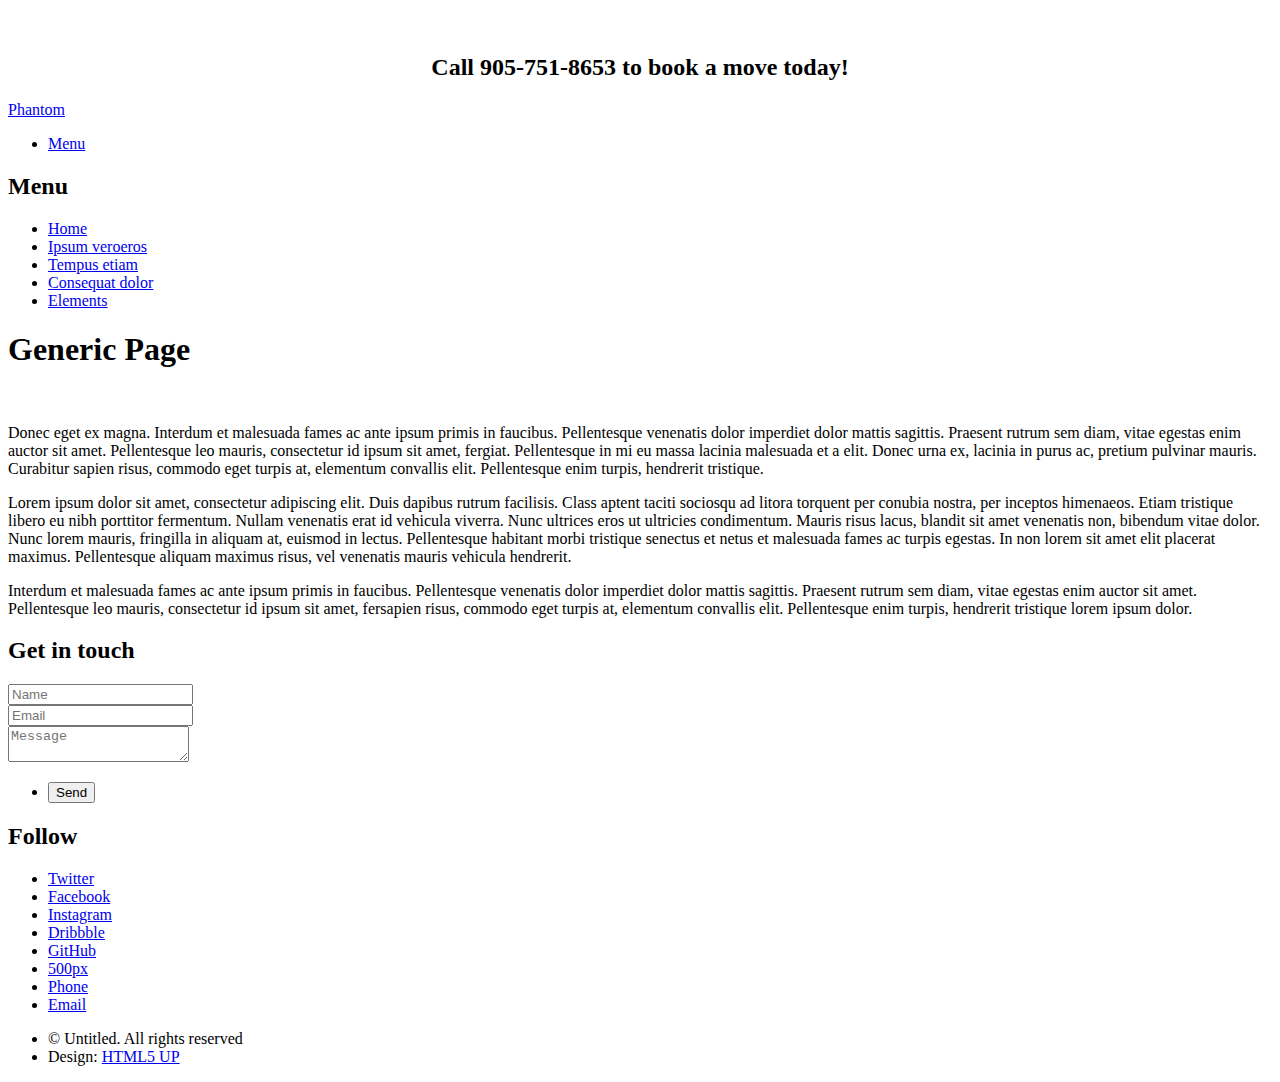
==== generic.html @ 92ae0f11 "Added header Interstellar Movers" ====
<!DOCTYPE HTML>
<!--
	Phantom by HTML5 UP
	html5up.net | @ajlkn
	Free for personal and commercial use under the CCA 3.0 license (html5up.net/license)
-->
<html>
	<head>
		<title>Generic - Phantom by HTML5 UP</title>
		<meta charset="utf-8" />
		<meta name="viewport" content="width=device-width, initial-scale=1, user-scalable=no" />
		<link rel="stylesheet" href="assets/css/main.css" />
		<noscript><link rel="stylesheet" href="assets/css/noscript.css" /></noscript>
	</head>
	<body class="is-preload">
		<!-- Wrapper -->
			<div id="wrapper">

				<!-- Header -->
					<header id="header">
						<div class="inner">
								<header>
									<p></p>
									<span class="image main"><img src="images/Interstellar logo.gif" alt="" /></span>
									<h2 style="text-align:center">Call 905-751-8653 to book a move today!</h2>
									<p></p>
								</header>
							<!-- Logo -->
								<a href="index.html" class="logo">
									<span class="symbol"><img src="images/logo.svg" alt="" /></span><span class="title">Phantom</span>
								</a>

							<!-- Nav -->
								<nav>
									<ul>
										<li><a href="#menu">Menu</a></li>
									</ul>
								</nav>

						</div>
					</header>

				<!-- Menu -->
					<nav id="menu">
						<h2>Menu</h2>
						<ul>
							<li><a href="index.html">Home</a></li>
							<li><a href="generic.html">Ipsum veroeros</a></li>
							<li><a href="generic.html">Tempus etiam</a></li>
							<li><a href="generic.html">Consequat dolor</a></li>
							<li><a href="elements.html">Elements</a></li>
						</ul>
					</nav>

				<!-- Main -->
					<div id="main">
						<div class="inner">
							<h1>Generic Page</h1>
							<span class="image main"><img src="images/pic13.jpg" alt="" /></span>
							<p>Donec eget ex magna. Interdum et malesuada fames ac ante ipsum primis in faucibus. Pellentesque venenatis dolor imperdiet dolor mattis sagittis. Praesent rutrum sem diam, vitae egestas enim auctor sit amet. Pellentesque leo mauris, consectetur id ipsum sit amet, fergiat. Pellentesque in mi eu massa lacinia malesuada et a elit. Donec urna ex, lacinia in purus ac, pretium pulvinar mauris. Curabitur sapien risus, commodo eget turpis at, elementum convallis elit. Pellentesque enim turpis, hendrerit tristique.</p>
							<p>Lorem ipsum dolor sit amet, consectetur adipiscing elit. Duis dapibus rutrum facilisis. Class aptent taciti sociosqu ad litora torquent per conubia nostra, per inceptos himenaeos. Etiam tristique libero eu nibh porttitor fermentum. Nullam venenatis erat id vehicula viverra. Nunc ultrices eros ut ultricies condimentum. Mauris risus lacus, blandit sit amet venenatis non, bibendum vitae dolor. Nunc lorem mauris, fringilla in aliquam at, euismod in lectus. Pellentesque habitant morbi tristique senectus et netus et malesuada fames ac turpis egestas. In non lorem sit amet elit placerat maximus. Pellentesque aliquam maximus risus, vel venenatis mauris vehicula hendrerit.</p>
							<p>Interdum et malesuada fames ac ante ipsum primis in faucibus. Pellentesque venenatis dolor imperdiet dolor mattis sagittis. Praesent rutrum sem diam, vitae egestas enim auctor sit amet. Pellentesque leo mauris, consectetur id ipsum sit amet, fersapien risus, commodo eget turpis at, elementum convallis elit. Pellentesque enim turpis, hendrerit tristique lorem ipsum dolor.</p>
						</div>
					</div>

				<!-- Footer -->
					<footer id="footer">
						<div class="inner">
							<section>
								<h2>Get in touch</h2>
								<form method="post" action="#">
									<div class="fields">
										<div class="field half">
											<input type="text" name="name" id="name" placeholder="Name" />
										</div>
										<div class="field half">
											<input type="email" name="email" id="email" placeholder="Email" />
										</div>
										<div class="field">
											<textarea name="message" id="message" placeholder="Message"></textarea>
										</div>
									</div>
									<ul class="actions">
										<li><input type="submit" value="Send" class="primary" /></li>
									</ul>
								</form>
							</section>
							<section>
								<h2>Follow</h2>
								<ul class="icons">
									<li><a href="#" class="icon brands style2 fa-twitter"><span class="label">Twitter</span></a></li>
									<li><a href="#" class="icon brands style2 fa-facebook-f"><span class="label">Facebook</span></a></li>
									<li><a href="#" class="icon brands style2 fa-instagram"><span class="label">Instagram</span></a></li>
									<li><a href="#" class="icon brands style2 fa-dribbble"><span class="label">Dribbble</span></a></li>
									<li><a href="#" class="icon brands style2 fa-github"><span class="label">GitHub</span></a></li>
									<li><a href="#" class="icon brands style2 fa-500px"><span class="label">500px</span></a></li>
									<li><a href="#" class="icon solid style2 fa-phone"><span class="label">Phone</span></a></li>
									<li><a href="#" class="icon solid style2 fa-envelope"><span class="label">Email</span></a></li>
								</ul>
							</section>
							<ul class="copyright">
								<li>&copy; Untitled. All rights reserved</li><li>Design: <a href="http://html5up.net">HTML5 UP</a></li>
							</ul>
						</div>
					</footer>

			</div>

		<!-- Scripts -->
			<script src="assets/js/jquery.min.js"></script>
			<script src="assets/js/browser.min.js"></script>
			<script src="assets/js/breakpoints.min.js"></script>
			<script src="assets/js/util.js"></script>
			<script src="assets/js/main.js"></script>

	</body>
</html>
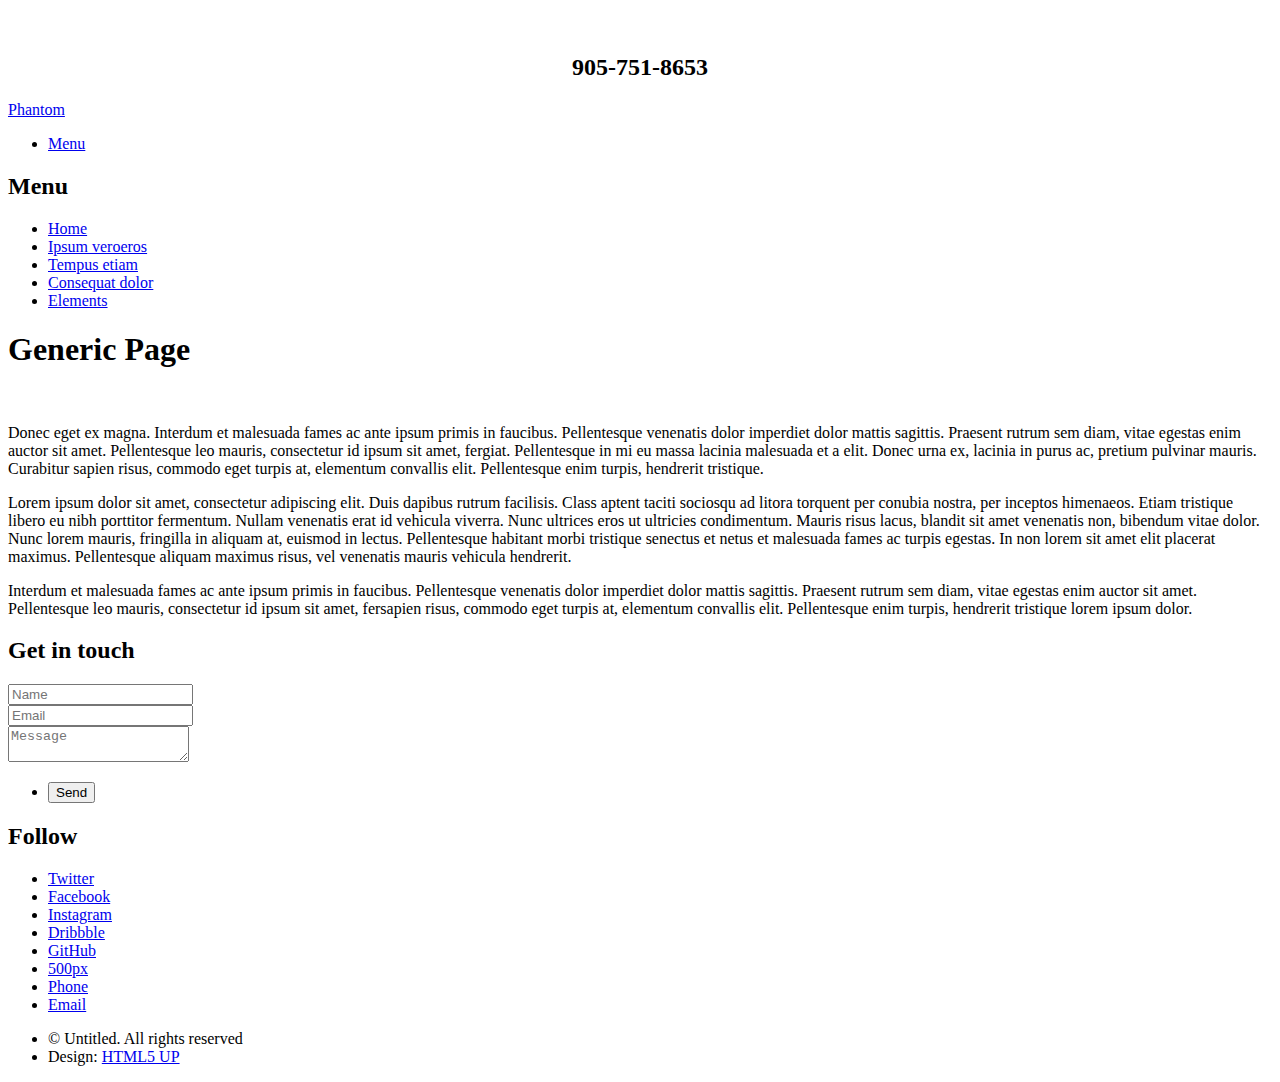
==== commit 2bdefe36: "Update generic.html: removed spacer paragraph in header" ====
--- a/generic.html
+++ b/generic.html
@@ -22,8 +22,7 @@
 								<header>
 									<p></p>
 									<span class="image main"><img src="images/Interstellar logo.gif" alt="" /></span>
-									<h2 style="text-align:center">Call 905-751-8653 to book a move today!</h2>
-									<p></p>
+									<h2 style="text-align:center">905-751-8653</h2>
 								</header>
 							<!-- Logo -->
 								<a href="index.html" class="logo">
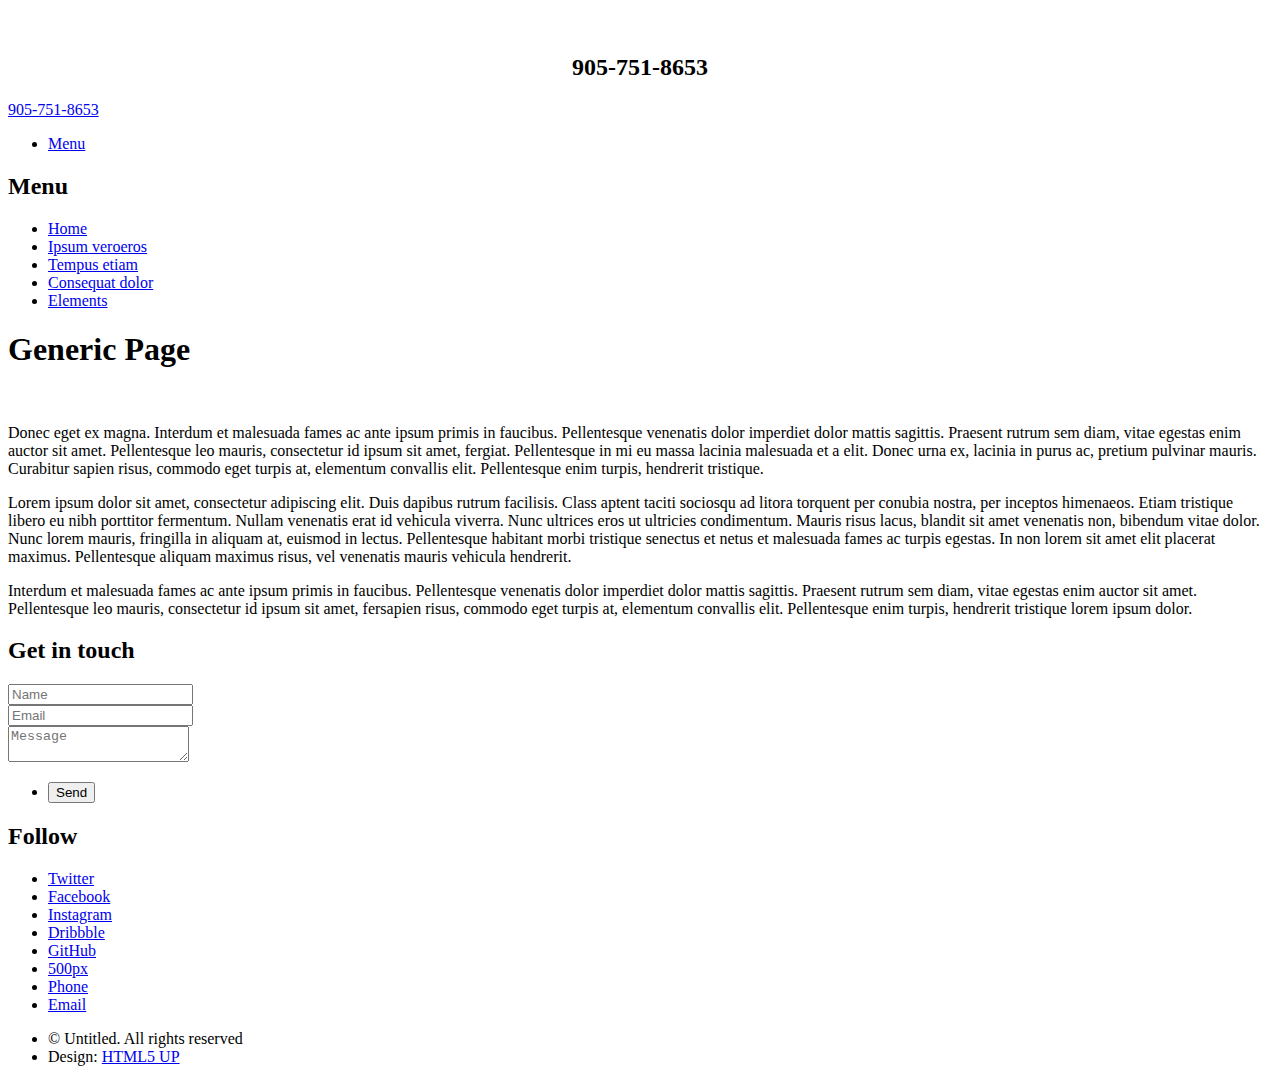
==== commit 491f8b30: "Update generic.html: updated logo" ====
--- a/generic.html
+++ b/generic.html
@@ -26,7 +26,7 @@
 								</header>
 							<!-- Logo -->
 								<a href="index.html" class="logo">
-									<span class="symbol"><img src="images/logo.svg" alt="" /></span><span class="title">Phantom</span>
+									<span class="symbol"><img src="images/logo.png" alt="" /></span><span class="title">905-751-8653</span>
 								</a>
 
 							<!-- Nav -->
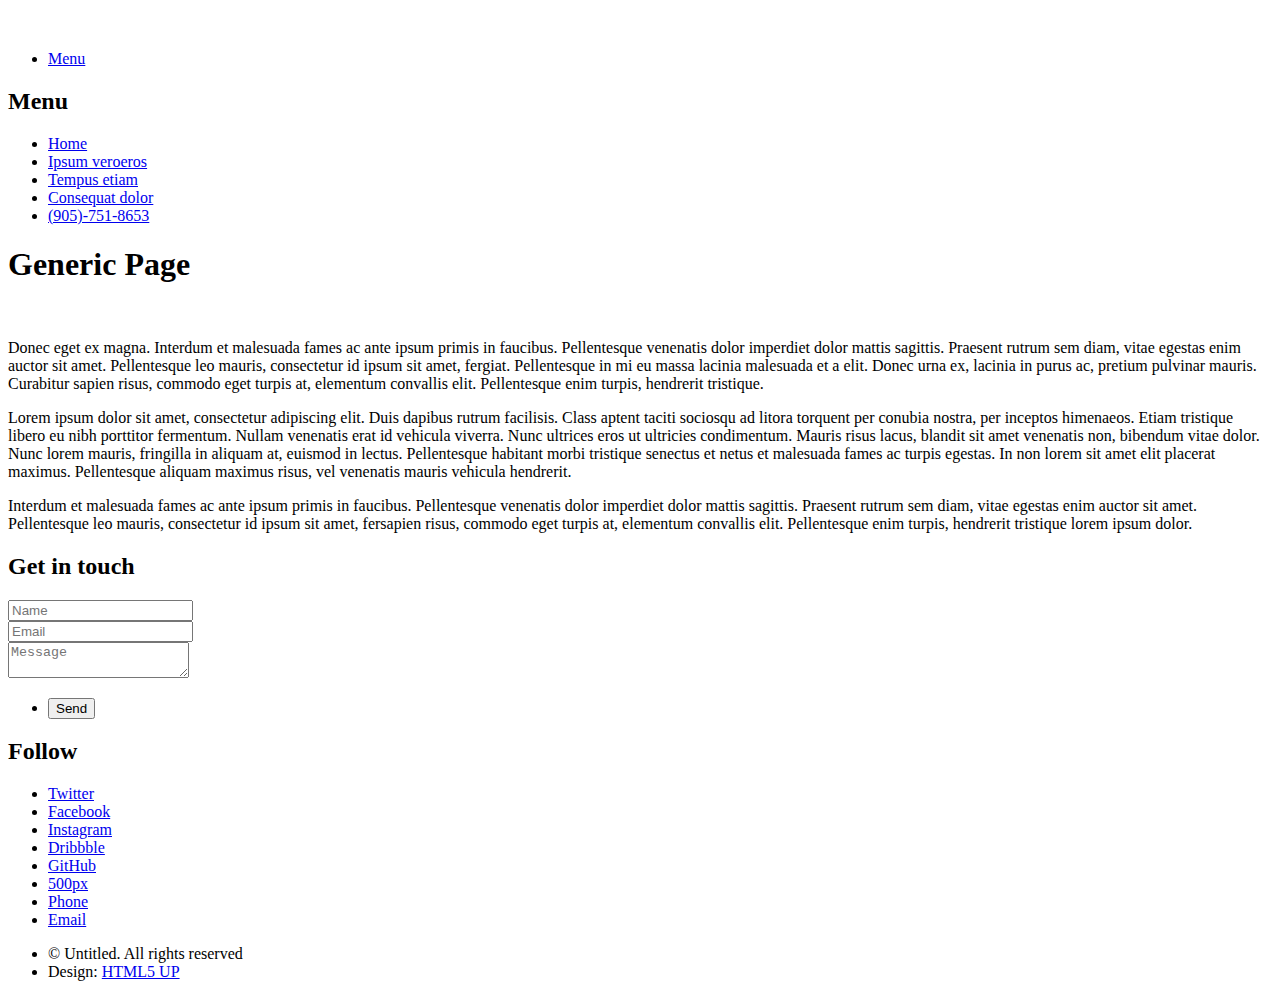
==== commit 5fdb7459: "Update generic.html: added phone number to menu" ====
--- a/generic.html
+++ b/generic.html
@@ -22,13 +22,7 @@
 								<header>
 									<p></p>
 									<span class="image main"><img src="images/Interstellar logo.gif" alt="" /></span>
-									<h2 style="text-align:center">905-751-8653</h2>
 								</header>
-							<!-- Logo -->
-								<a href="index.html" class="logo">
-									<span class="symbol"><img src="images/logo.png" alt="" /></span><span class="title">905-751-8653</span>
-								</a>
-
 							<!-- Nav -->
 								<nav>
 									<ul>
@@ -47,7 +41,7 @@
 							<li><a href="generic.html">Ipsum veroeros</a></li>
 							<li><a href="generic.html">Tempus etiam</a></li>
 							<li><a href="generic.html">Consequat dolor</a></li>
-							<li><a href="elements.html">Elements</a></li>
+							<li><a href="elements.html">(905)-751-8653</a></li>
 						</ul>
 					</nav>
 
